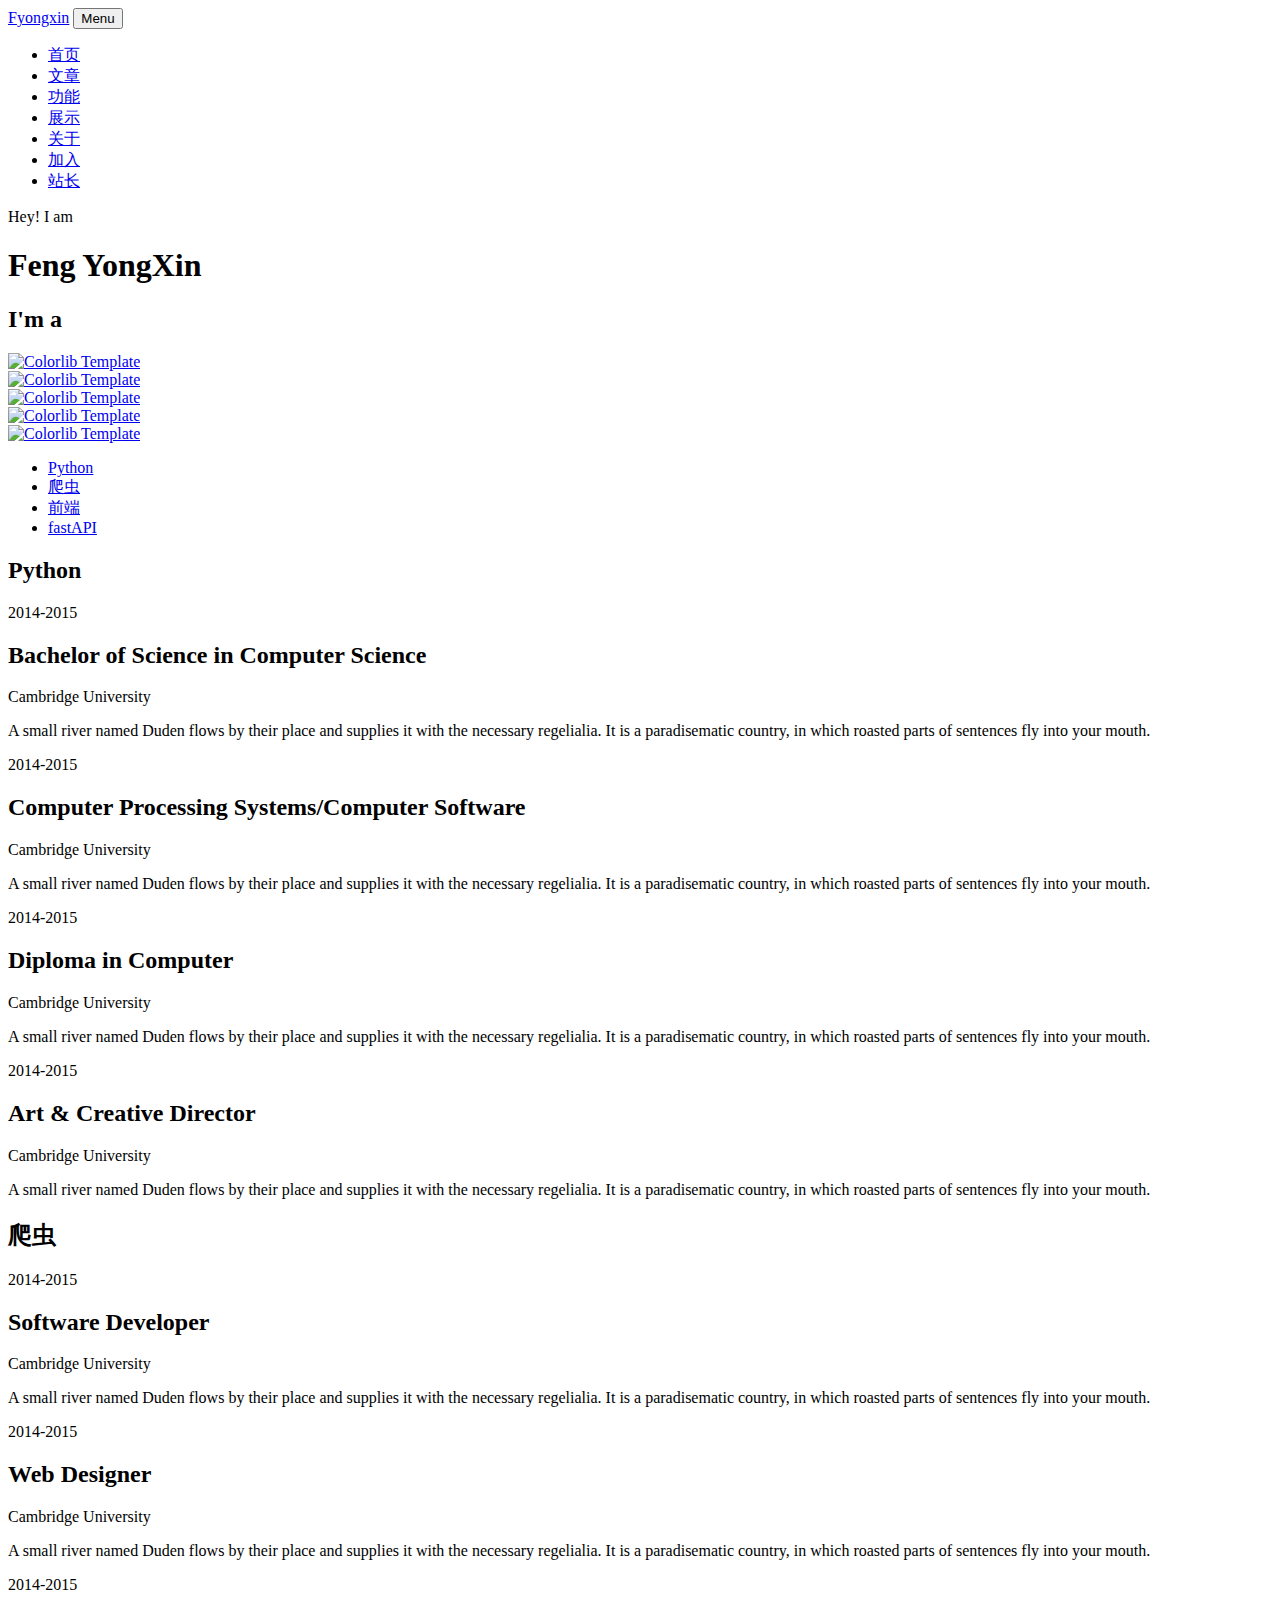
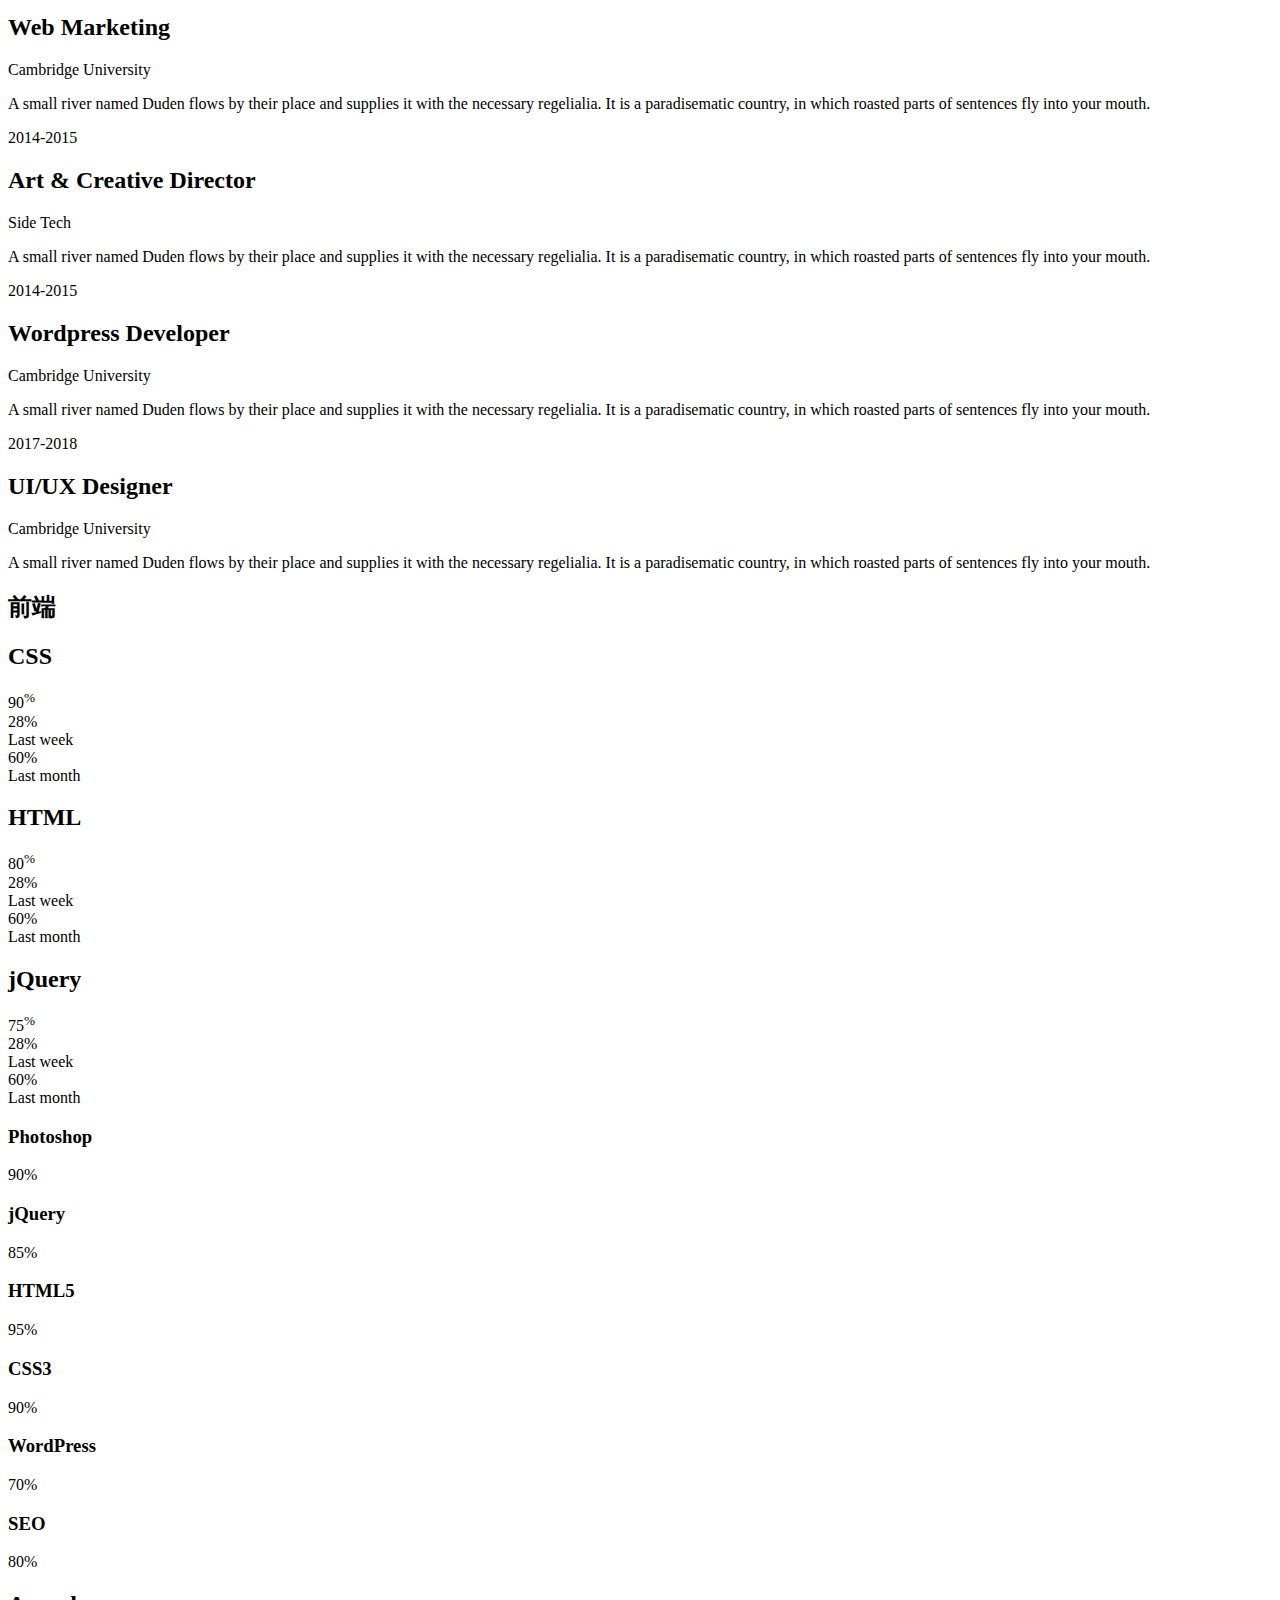
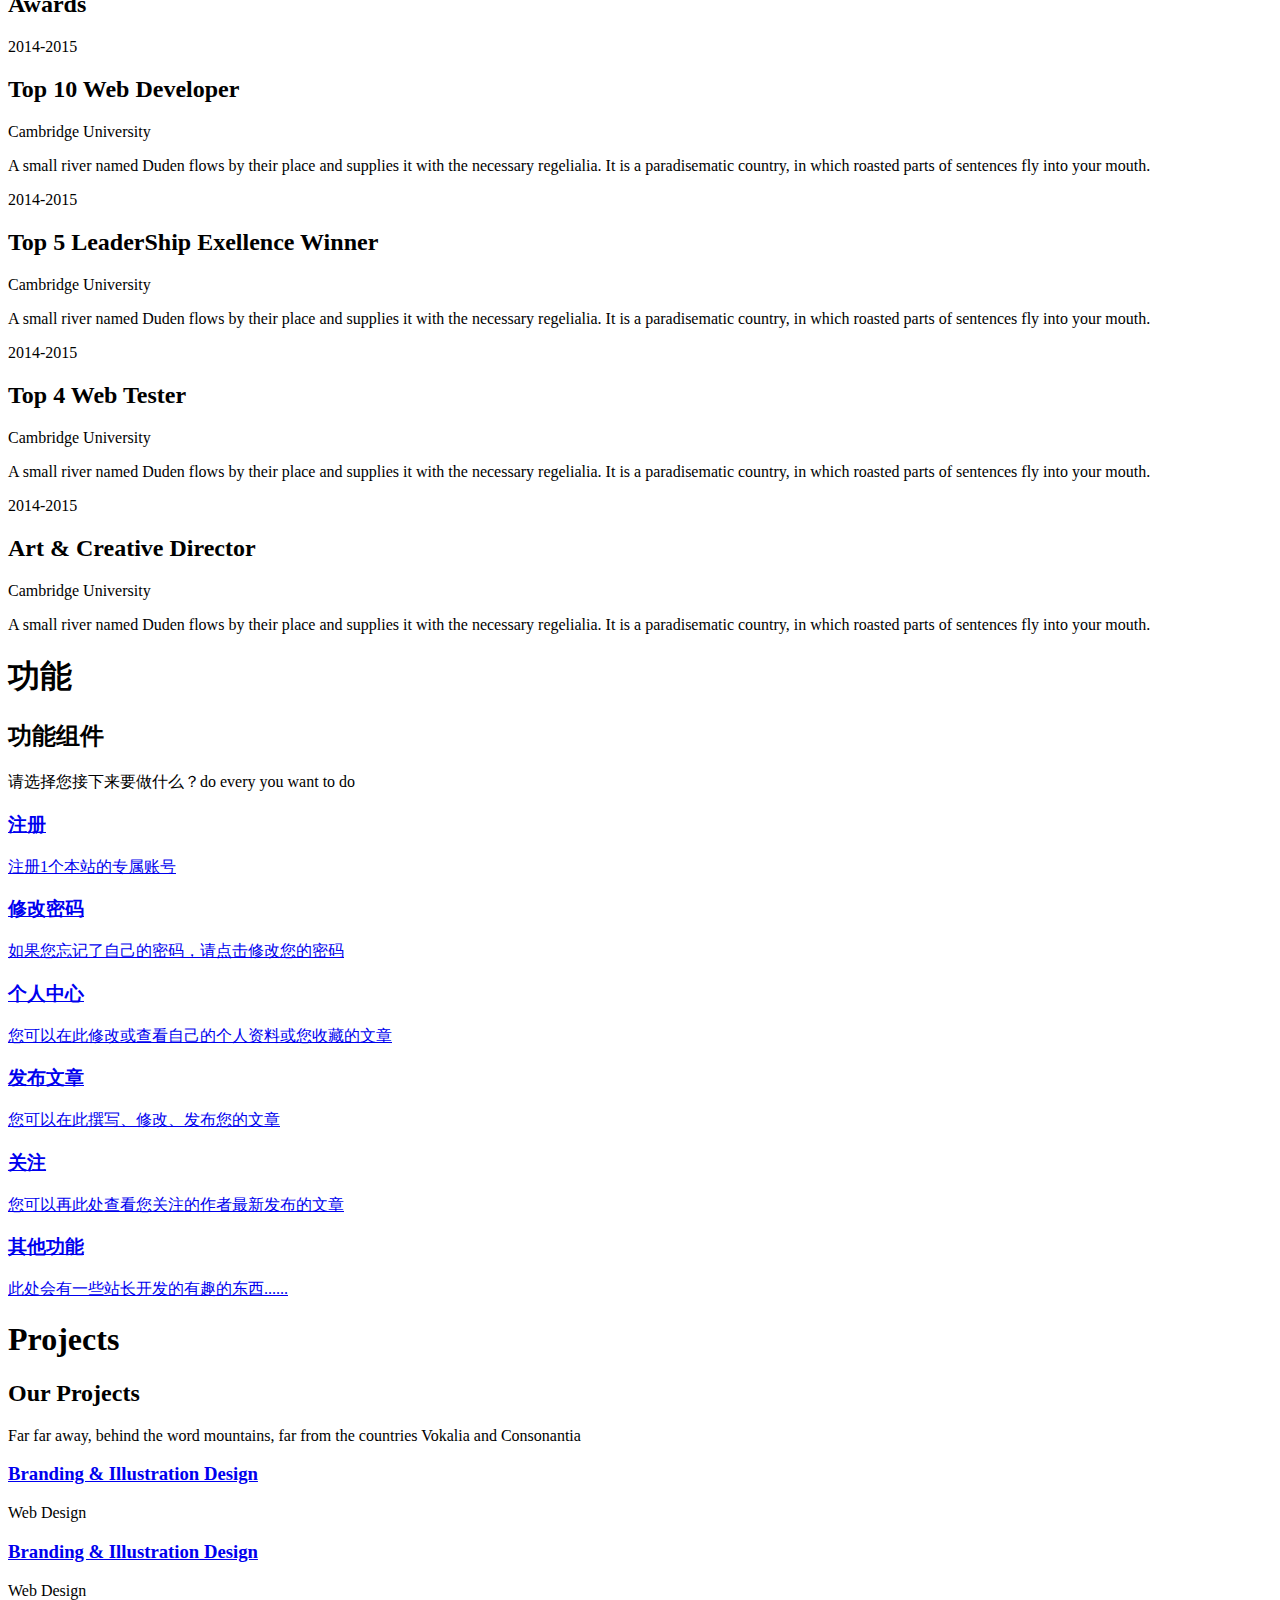
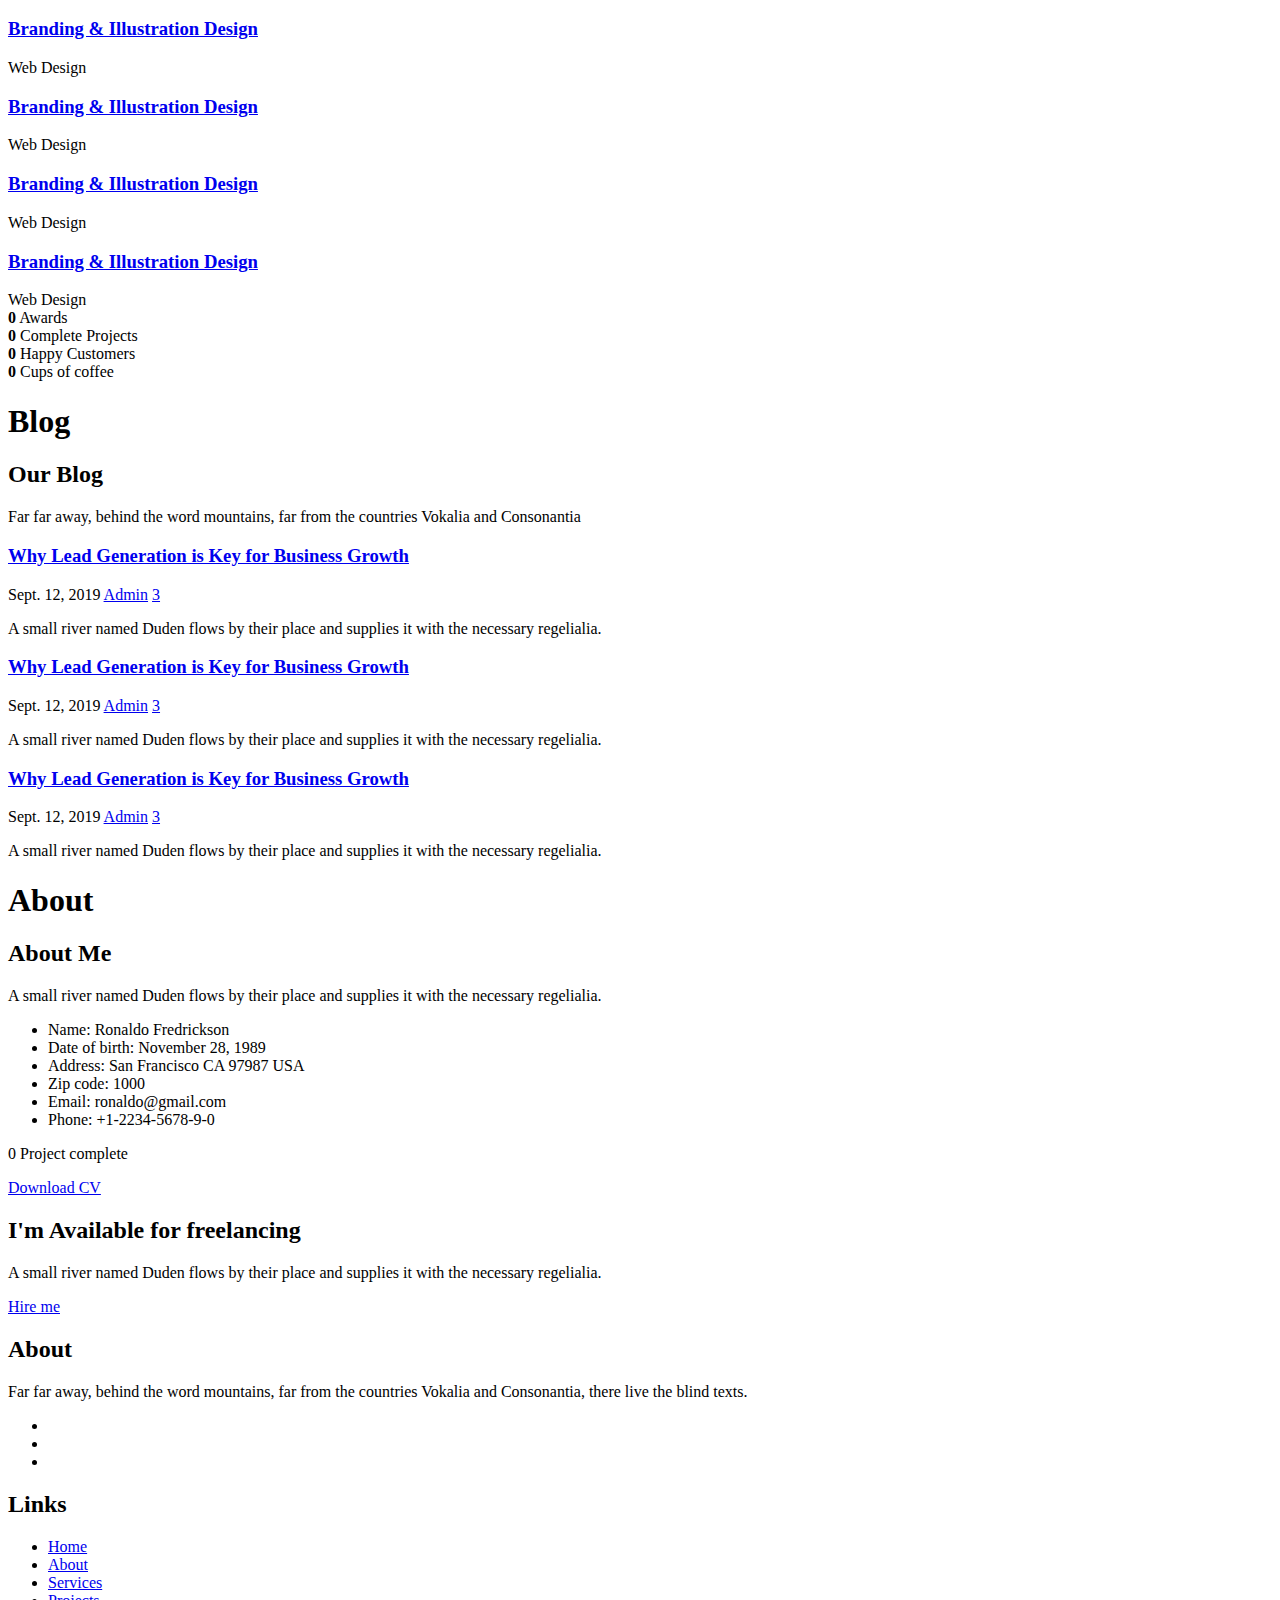
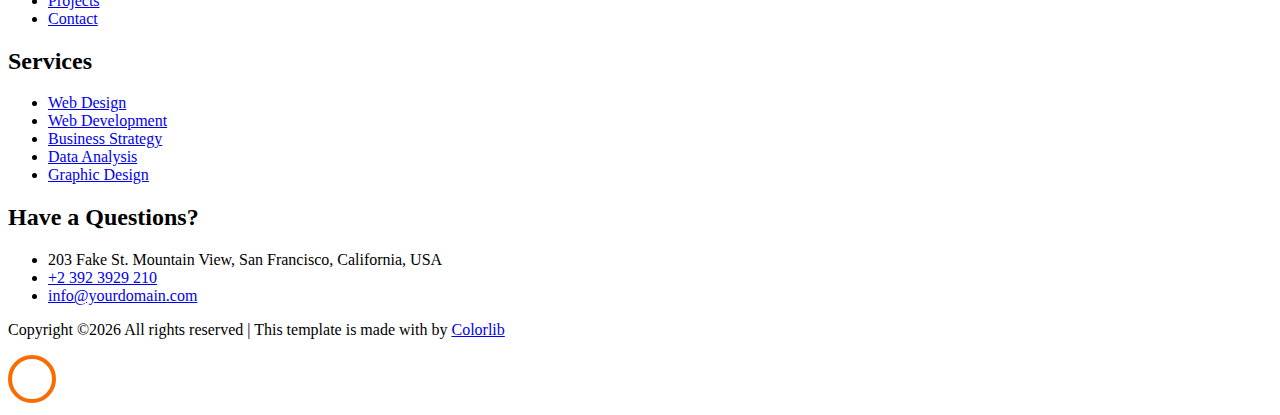
==== app/templates/users/index.html @ 97fe71a8 "完成网站大体框架" ====
<!DOCTYPE html>
<html lang="en">
<head>
    <title>Ronaldo - Free Bootstrap 4 Template by Colorlib</title>
    <meta charset="utf-8">
    <meta name="viewport" content="width=device-width, initial-scale=1, shrink-to-fit=no">

    <link href="https://fonts.googleapis.com/css?family=Poppins:100,200,300,400,500,600,700,800,900" rel="stylesheet">

    <link rel="stylesheet" href="/static/css/open-iconic-bootstrap.min.css">
    <link rel="stylesheet" href="/static/css/animate.css">

    <link rel="stylesheet" href="/static/css/owl.carousel.min.css">
    <link rel="stylesheet" href="/static/css/owl.theme.default.min.css">
    <link rel="stylesheet" href="/static/css/magnific-popup.css">

    <link rel="stylesheet" href="/static/css/aos.css">

    <link rel="stylesheet" href="/static/css/ionicons.min.css">

    <link rel="stylesheet" href="/static/css/flaticon.css">
    <link rel="stylesheet" href="/static/css/icomoon.css">
    <link rel="stylesheet" href="/static/css/style.css">
</head>
<body data-spy="scroll" data-target=".site-navbar-target" data-offset="300">


<nav class="navbar navbar-expand-lg navbar-dark ftco_navbar ftco-navbar-light site-navbar-target" id="ftco-navbar">
    <div class="container">
        <a class="navbar-brand" href="/"><span>F</span>yongxin</a>
        <button class="navbar-toggler js-fh5co-nav-toggle fh5co-nav-toggle" type="button" data-toggle="collapse"
                data-target="#ftco-nav" aria-controls="ftco-nav" aria-expanded="false" aria-label="Toggle navigation">
            <span class="oi oi-menu"></span> Menu
        </button>

        <div class="collapse navbar-collapse" id="ftco-nav">
            <ul class="navbar-nav nav ml-auto">
                <li class="nav-item"><a href="/" class="nav-link"><span>首页</span></a></li>
                <li class="nav-item"><a href="#resume-section" class="nav-link"><span>文章</span></a></li>
                <li class="nav-item"><a href="#services-section" class="nav-link"><span>功能</span></a></li>
                <li class="nav-item"><a href="#projects-section" class="nav-link"><span>展示</span></a></li>
                <li class="nav-item"><a href="#blog-section" class="nav-link"><span>关于</span></a></li>
                <li class="nav-item"><a href="/login/" class="nav-link"><span>加入</span></a></li>
                <li class="nav-item"><a href="#about-section" class="nav-link"><span>站长</span></a></li>
            </ul>
        </div>
    </div>
</nav>
<section class="hero-wrap js-fullheight">
    <div class="overlay"></div>
    <div class="container">
        <div class="row no-gutters slider-text js-fullheight justify-content-center align-items-center">
            <div class="col-lg-8 col-md-6 ftco-animate d-flex align-items-center">
                <div class="text text-center">
                    <span class="subheading">Hey! I am</span>
                    <h1>Feng YongXin</h1>
                    <h2>I'm a
                        <span
                                class="txt-rotate"
                                data-period="2000"
                                data-rotate='[ "Developer.", "Python Engineer.","Web Designer.", "Blogger", "Webmaster" ]'></span>
                    </h2>
                </div>
            </div>
        </div>
    </div>
    </div>
    <div class="mouse">
        <a href="#" class="mouse-icon">
            <div class="mouse-wheel"><span class="ion-ios-arrow-round-down"></span></div>
        </a>
    </div>
</section>



<section class="ftco-section ftco-partner">
    <div class="container">
        <div class="row">
            <div class="col-sm ftco-animate">
                <a href="#" class="partner"><img src="/static/images/partner-1.png" class="img-fluid"
                                                 alt="Colorlib Template"></a>
            </div>
            <div class="col-sm ftco-animate">
                <a href="#" class="partner"><img src="/static/images/partner-2.png" class="img-fluid"
                                                 alt="Colorlib Template"></a>
            </div>
            <div class="col-sm ftco-animate">
                <a href="#" class="partner"><img src="/static/images/partner-3.png" class="img-fluid"
                                                 alt="Colorlib Template"></a>
            </div>
            <div class="col-sm ftco-animate">
                <a href="#" class="partner"><img src="/static/images/partner-4.png" class="img-fluid"
                                                 alt="Colorlib Template"></a>
            </div>
            <div class="col-sm ftco-animate">
                <a href="#" class="partner"><img src="/static/images/partner-5.png" class="img-fluid"
                                                 alt="Colorlib Template"></a>
            </div>
        </div>
    </div>
</section>

<section class="ftco-section ftco-no-pb goto-here" id="resume-section">
    <div class="container">
        <div class="row">
            <div class="col-md-3">
                <nav id="navi">
                    <ul>
                        <li><a href="#page-1">Python</a></li>
                        <li><a href="#page-2">爬虫</a></li>
                        <li><a href="#page-3">前端</a></li>
                        <li><a href="#page-4">fastAPI</a></li>
                    </ul>
                </nav>
            </div>
            <div class="col-md-9">
                <div id="page-1" class="page one">
                    <h2 class="heading">Python</h2>
                    <div class="resume-wrap d-flex ftco-animate">
                        <div class="icon d-flex align-items-center justify-content-center">
                            <span class="flaticon-ideas"></span>
                        </div>
                        <div class="text pl-3">
                            <span class="date">2014-2015</span>
                            <h2>Bachelor of Science in Computer Science</h2>
                            <span class="position">Cambridge University</span>
                            <p>A small river named Duden flows by their place and supplies it with the necessary
                                regelialia. It is a paradisematic country, in which roasted parts of sentences fly into
                                your mouth.</p>
                        </div>
                    </div>
                    <div class="resume-wrap d-flex ftco-animate">
                        <div class="icon d-flex align-items-center justify-content-center">
                            <span class="flaticon-ideas"></span>
                        </div>
                        <div class="text pl-3">
                            <span class="date">2014-2015</span>
                            <h2>Computer Processing Systems/Computer Software</h2>
                            <span class="position">Cambridge University</span>
                            <p>A small river named Duden flows by their place and supplies it with the necessary
                                regelialia. It is a paradisematic country, in which roasted parts of sentences fly into
                                your mouth.</p>
                        </div>
                    </div>
                    <div class="resume-wrap d-flex ftco-animate">
                        <div class="icon d-flex align-items-center justify-content-center">
                            <span class="flaticon-ideas"></span>
                        </div>
                        <div class="text pl-3">
                            <span class="date">2014-2015</span>
                            <h2>Diploma in Computer</h2>
                            <span class="position">Cambridge University</span>
                            <p>A small river named Duden flows by their place and supplies it with the necessary
                                regelialia. It is a paradisematic country, in which roasted parts of sentences fly into
                                your mouth.</p>
                        </div>
                    </div>
                    <div class="resume-wrap d-flex ftco-animate">
                        <div class="icon d-flex align-items-center justify-content-center">
                            <span class="flaticon-ideas"></span>
                        </div>
                        <div class="text pl-3">
                            <span class="date">2014-2015</span>
                            <h2>Art &amp; Creative Director</h2>
                            <span class="position">Cambridge University</span>
                            <p>A small river named Duden flows by their place and supplies it with the necessary
                                regelialia. It is a paradisematic country, in which roasted parts of sentences fly into
                                your mouth.</p>
                        </div>
                    </div>
                </div>

                <div id="page-2" class="page two">
                    <h2 class="heading">爬虫</h2>
                    <div class="resume-wrap d-flex ftco-animate">
                        <div class="icon d-flex align-items-center justify-content-center">
                            <span class="flaticon-ideas"></span>
                        </div>
                        <div class="text pl-3">
                            <span class="date">2014-2015</span>
                            <h2>Software Developer</h2>
                            <span class="position">Cambridge University</span>
                            <p>A small river named Duden flows by their place and supplies it with the necessary
                                regelialia. It is a paradisematic country, in which roasted parts of sentences fly into
                                your mouth.</p>
                        </div>
                    </div>
                    <div class="resume-wrap d-flex ftco-animate">
                        <div class="icon d-flex align-items-center justify-content-center">
                            <span class="flaticon-ideas"></span>
                        </div>
                        <div class="text pl-3">
                            <span class="date">2014-2015</span>
                            <h2>Web Designer</h2>
                            <span class="position">Cambridge University</span>
                            <p>A small river named Duden flows by their place and supplies it with the necessary
                                regelialia. It is a paradisematic country, in which roasted parts of sentences fly into
                                your mouth.</p>
                        </div>
                    </div>
                    <div class="resume-wrap d-flex ftco-animate">
                        <div class="icon d-flex align-items-center justify-content-center">
                            <span class="flaticon-ideas"></span>
                        </div>
                        <div class="text pl-3">
                            <span class="date">2014-2015</span>
                            <h2>Web Marketing</h2>
                            <span class="position">Cambridge University</span>
                            <p>A small river named Duden flows by their place and supplies it with the necessary
                                regelialia. It is a paradisematic country, in which roasted parts of sentences fly into
                                your mouth.</p>
                        </div>
                    </div>
                    <div class="resume-wrap d-flex ftco-animate">
                        <div class="icon d-flex align-items-center justify-content-center">
                            <span class="flaticon-ideas"></span>
                        </div>
                        <div class="text pl-3">
                            <span class="date">2014-2015</span>
                            <h2>Art &amp; Creative Director</h2>
                            <span class="position">Side Tech</span>
                            <p>A small river named Duden flows by their place and supplies it with the necessary
                                regelialia. It is a paradisematic country, in which roasted parts of sentences fly into
                                your mouth.</p>
                        </div>
                    </div>
                    <div class="resume-wrap d-flex ftco-animate">
                        <div class="icon d-flex align-items-center justify-content-center">
                            <span class="flaticon-ideas"></span>
                        </div>
                        <div class="text pl-3">
                            <span class="date">2014-2015</span>
                            <h2>Wordpress Developer</h2>
                            <span class="position">Cambridge University</span>
                            <p>A small river named Duden flows by their place and supplies it with the necessary
                                regelialia. It is a paradisematic country, in which roasted parts of sentences fly into
                                your mouth.</p>
                        </div>
                    </div>
                    <div class="resume-wrap d-flex ftco-animate">
                        <div class="icon d-flex align-items-center justify-content-center">
                            <span class="flaticon-ideas"></span>
                        </div>
                        <div class="text pl-3">
                            <span class="date">2017-2018</span>
                            <h2>UI/UX Designer</h2>
                            <span class="position">Cambridge University</span>
                            <p>A small river named Duden flows by their place and supplies it with the necessary
                                regelialia. It is a paradisematic country, in which roasted parts of sentences fly into
                                your mouth.</p>
                        </div>
                    </div>
                </div>
                <div id="page-3" class="page three">
                    <h2 class="heading">前端</h2>
                    <div class="row progress-circle mb-5">
                        <div class="col-lg-4 mb-4">
                            <div class="bg-white rounded-lg shadow p-4">
                                <h2 class="h5 font-weight-bold text-center mb-4">CSS</h2>

                                <!-- Progress bar 1 -->
                                <div class="progress mx-auto" data-value='90'>
						          <span class="progress-left">
                        <span class="progress-bar border-primary"></span>
						          </span>
                                    <span class="progress-right">
                        <span class="progress-bar border-primary"></span>
						          </span>
                                    <div class="progress-value w-100 h-100 rounded-circle d-flex align-items-center justify-content-center">
                                        <div class="h2 font-weight-bold">90<sup class="small">%</sup></div>
                                    </div>
                                </div>
                                <!-- END -->

                                <!-- Demo info -->
                                <div class="row text-center mt-4">
                                    <div class="col-6 border-right">
                                        <div class="h4 font-weight-bold mb-0">28%</div>
                                        <span class="small text-gray">Last week</span>
                                    </div>
                                    <div class="col-6">
                                        <div class="h4 font-weight-bold mb-0">60%</div>
                                        <span class="small text-gray">Last month</span>
                                    </div>
                                </div>
                                <!-- END -->
                            </div>
                        </div>

                        <div class="col-lg-4 mb-4">
                            <div class="bg-white rounded-lg shadow p-4">
                                <h2 class="h5 font-weight-bold text-center mb-4">HTML</h2>

                                <!-- Progress bar 1 -->
                                <div class="progress mx-auto" data-value='80'>
						          <span class="progress-left">
                        <span class="progress-bar border-primary"></span>
						          </span>
                                    <span class="progress-right">
                        <span class="progress-bar border-primary"></span>
						          </span>
                                    <div class="progress-value w-100 h-100 rounded-circle d-flex align-items-center justify-content-center">
                                        <div class="h2 font-weight-bold">80<sup class="small">%</sup></div>
                                    </div>
                                </div>
                                <!-- END -->

                                <!-- Demo info -->
                                <div class="row text-center mt-4">
                                    <div class="col-6 border-right">
                                        <div class="h4 font-weight-bold mb-0">28%</div>
                                        <span class="small text-gray">Last week</span>
                                    </div>
                                    <div class="col-6">
                                        <div class="h4 font-weight-bold mb-0">60%</div>
                                        <span class="small text-gray">Last month</span>
                                    </div>
                                </div>
                                <!-- END -->
                            </div>
                        </div>

                        <div class="col-lg-4 mb-4">
                            <div class="bg-white rounded-lg shadow p-4">
                                <h2 class="h5 font-weight-bold text-center mb-4">jQuery</h2>

                                <!-- Progress bar 1 -->
                                <div class="progress mx-auto" data-value='75'>
						          <span class="progress-left">
                        <span class="progress-bar border-primary"></span>
						          </span>
                                    <span class="progress-right">
                        <span class="progress-bar border-primary"></span>
						          </span>
                                    <div class="progress-value w-100 h-100 rounded-circle d-flex align-items-center justify-content-center">
                                        <div class="h2 font-weight-bold">75<sup class="small">%</sup></div>
                                    </div>
                                </div>
                                <!-- END -->

                                <!-- Demo info -->
                                <div class="row text-center mt-4">
                                    <div class="col-6 border-right">
                                        <div class="h4 font-weight-bold mb-0">28%</div>
                                        <span class="small text-gray">Last week</span>
                                    </div>
                                    <div class="col-6">
                                        <div class="h4 font-weight-bold mb-0">60%</div>
                                        <span class="small text-gray">Last month</span>
                                    </div>
                                </div>
                                <!-- END -->
                            </div>
                        </div>
                    </div>
                    <div class="row">
                        <div class="col-md-6 animate-box">
                            <div class="progress-wrap ftco-animate">
                                <h3>Photoshop</h3>
                                <div class="progress">
                                    <div class="progress-bar color-1" role="progressbar" aria-valuenow="90"
                                         aria-valuemin="0" aria-valuemax="100" style="width:90%">
                                        <span>90%</span>
                                    </div>
                                </div>
                            </div>
                        </div>
                        <div class="col-md-6 animate-box">
                            <div class="progress-wrap ftco-animate">
                                <h3>jQuery</h3>
                                <div class="progress">
                                    <div class="progress-bar color-2" role="progressbar" aria-valuenow="85"
                                         aria-valuemin="0" aria-valuemax="100" style="width:85%">
                                        <span>85%</span>
                                    </div>
                                </div>
                            </div>
                        </div>
                        <div class="col-md-6 animate-box">
                            <div class="progress-wrap ftco-animate">
                                <h3>HTML5</h3>
                                <div class="progress">
                                    <div class="progress-bar color-3" role="progressbar" aria-valuenow="95"
                                         aria-valuemin="0" aria-valuemax="100" style="width:95%">
                                        <span>95%</span>
                                    </div>
                                </div>
                            </div>
                        </div>
                        <div class="col-md-6 animate-box">
                            <div class="progress-wrap ftco-animate">
                                <h3>CSS3</h3>
                                <div class="progress">
                                    <div class="progress-bar color-4" role="progressbar" aria-valuenow="90"
                                         aria-valuemin="0" aria-valuemax="100" style="width:90%">
                                        <span>90%</span>
                                    </div>
                                </div>
                            </div>
                        </div>
                        <div class="col-md-6 animate-box">
                            <div class="progress-wrap ftco-animate">
                                <h3>WordPress</h3>
                                <div class="progress">
                                    <div class="progress-bar color-5" role="progressbar" aria-valuenow="70"
                                         aria-valuemin="0" aria-valuemax="100" style="width:70%">
                                        <span>70%</span>
                                    </div>
                                </div>
                            </div>
                        </div>
                        <div class="col-md-6 animate-box">
                            <div class="progress-wrap ftco-animate">
                                <h3>SEO</h3>
                                <div class="progress">
                                    <div class="progress-bar color-6" role="progressbar" aria-valuenow="80"
                                         aria-valuemin="0" aria-valuemax="100" style="width:80%">
                                        <span>80%</span>
                                    </div>
                                </div>
                            </div>
                        </div>
                    </div>
                </div>
                <div id="page-4" class="page four">
                    <h2 class="heading">Awards</h2>
                    <div class="resume-wrap d-flex ftco-animate">
                        <div class="icon d-flex align-items-center justify-content-center">
                            <span class="flaticon-ideas"></span>
                        </div>
                        <div class="text pl-3">
                            <span class="date">2014-2015</span>
                            <h2>Top 10 Web Developer</h2>
                            <span class="position">Cambridge University</span>
                            <p>A small river named Duden flows by their place and supplies it with the necessary
                                regelialia. It is a paradisematic country, in which roasted parts of sentences fly into
                                your mouth.</p>
                        </div>
                    </div>
                    <div class="resume-wrap d-flex ftco-animate">
                        <div class="icon d-flex align-items-center justify-content-center">
                            <span class="flaticon-ideas"></span>
                        </div>
                        <div class="text pl-3">
                            <span class="date">2014-2015</span>
                            <h2>Top 5 LeaderShip Exellence Winner</h2>
                            <span class="position">Cambridge University</span>
                            <p>A small river named Duden flows by their place and supplies it with the necessary
                                regelialia. It is a paradisematic country, in which roasted parts of sentences fly into
                                your mouth.</p>
                        </div>
                    </div>
                    <div class="resume-wrap d-flex ftco-animate">
                        <div class="icon d-flex align-items-center justify-content-center">
                            <span class="flaticon-ideas"></span>
                        </div>
                        <div class="text pl-3">
                            <span class="date">2014-2015</span>
                            <h2>Top 4 Web Tester</h2>
                            <span class="position">Cambridge University</span>
                            <p>A small river named Duden flows by their place and supplies it with the necessary
                                regelialia. It is a paradisematic country, in which roasted parts of sentences fly into
                                your mouth.</p>
                        </div>
                    </div>
                    <div class="resume-wrap d-flex ftco-animate">
                        <div class="icon d-flex align-items-center justify-content-center">
                            <span class="flaticon-ideas"></span>
                        </div>
                        <div class="text pl-3">
                            <span class="date">2014-2015</span>
                            <h2>Art &amp; Creative Director</h2>
                            <span class="position">Cambridge University</span>
                            <p>A small river named Duden flows by their place and supplies it with the necessary
                                regelialia. It is a paradisematic country, in which roasted parts of sentences fly into
                                your mouth.</p>
                        </div>
                    </div>
                </div>
            </div>
        </div>
    </div>
</section>

<section class="ftco-section" id="services-section">
    <div class="container-fluid px-md-5">
        <div class="row justify-content-center py-5 mt-5">
            <div class="col-md-12 heading-section text-center ftco-animate">
                <h1 class="big big-2">功能</h1>
                <h2 class="mb-4">功能组件</h2>
                <p>请选择您接下来要做什么？do every you want  to do</p>
            </div>
        </div>
        <div class="row">
            <div class="col-md-4 text-center d-flex ftco-animate">
                <a href="/register/" class="services-1 shadow">
							<span class="icon">
								<i class="flaticon-analysis"></i>
							</span>
                    <div class="desc">
                        <h3 class="mb-5">注册</h3>
                        <p>注册1个本站的专属账号</p>
                    </div>
                </a>
            </div>
            <div class="col-md-4 text-center d-flex ftco-animate">
                <a href="/change/" class="services-1 shadow">
							<span class="icon">
								<i class="flaticon-flasks"></i>
							</span>
                    <div class="desc">
                        <h3 class="mb-5">修改密码</h3>
                        <p>如果您忘记了自己的密码，请点击修改您的密码</p>
                    </div>
                </a>
            </div>
            <div class="col-md-4 text-center d-flex ftco-animate">
                <a href="#" class="services-1 shadow">
							<span class="icon">
								<i class="flaticon-ideas"></i>
							</span>
                    <div class="desc">
                        <h3 class="mb-5">个人中心</h3>
                        <p>您可以在此修改或查看自己的个人资料或您收藏的文章</p>
                    </div>
                </a>
            </div>

            <div class="col-md-4 text-center d-flex ftco-animate">
                <a href="#" class="services-1 shadow">
							<span class="icon">
								<i class="flaticon-innovation"></i>
							</span>
                    <div class="desc">
                        <h3 class="mb-5">发布文章</h3>
                        <p>您可以在此撰写、修改、发布您的文章</p>
                    </div>
                </a>
            </div>
            <div class="col-md-4 text-center d-flex ftco-animate">
                <a href="#" class="services-1 shadow">
							<span class="icon">
								<i class="flaticon-ux-design"></i>
							</span>
                    <div class="desc">
                        <h3 class="mb-5">关注</h3>
                        <p>您可以再此处查看您关注的作者最新发布的文章</p>
                    </div>
                </a>
            </div>
            <div class="col-md-4 text-center d-flex ftco-animate">
                <a href="#" class="services-1 shadow">
							<span class="icon">
								<i class="flaticon-idea"></i>
							</span>
                    <div class="desc">
                        <h3 class="mb-5">其他功能</h3>
                        <p>此处会有一些站长开发的有趣的东西......</p>
                    </div>
                </a>
            </div>
        </div>
    </div>
</section>


<section class="ftco-section ftco-project" id="projects-section">
    <div class="container-fluid px-md-0">
        <div class="row no-gutters justify-content-center pb-5">
            <div class="col-md-12 heading-section text-center ftco-animate">
                <h1 class="big big-2">Projects</h1>
                <h2 class="mb-4">Our Projects</h2>
                <p>Far far away, behind the word mountains, far from the countries Vokalia and Consonantia</p>
            </div>
        </div>
        <div class="row no-gutters">
            <div class="col-md-4">
                <div class="project img ftco-animate d-flex justify-content-center align-items-center"
                     style="background-image: url(/static/images//work-1.jpg);">
                    <div class="overlay"></div>
                    <div class="text text-center p-4">
                        <h3><a href="#">Branding &amp; Illustration Design</a></h3>
                        <span>Web Design</span>
                    </div>
                </div>
            </div>
            <div class="col-md-4">
                <div class="project img ftco-animate d-flex justify-content-center align-items-center"
                     style="background-image: url(/static/images//work-2.jpg);">
                    <div class="overlay"></div>
                    <div class="text text-center p-4">
                        <h3><a href="#">Branding &amp; Illustration Design</a></h3>
                        <span>Web Design</span>
                    </div>
                </div>
            </div>

            <div class="col-md-4">
                <div class="project img ftco-animate d-flex justify-content-center align-items-center"
                     style="background-image: url(/static/images//work-3.jpg);">
                    <div class="overlay"></div>
                    <div class="text text-center p-4">
                        <h3><a href="#">Branding &amp; Illustration Design</a></h3>
                        <span>Web Design</span>
                    </div>
                </div>
            </div>
            <div class="col-md-4">
                <div class="project img ftco-animate d-flex justify-content-center align-items-center"
                     style="background-image: url(/static/images//work-4.jpg);">
                    <div class="overlay"></div>
                    <div class="text text-center p-4">
                        <h3><a href="#">Branding &amp; Illustration Design</a></h3>
                        <span>Web Design</span>
                    </div>
                </div>
            </div>
            <div class="col-md-4">
                <div class="project img ftco-animate d-flex justify-content-center align-items-center"
                     style="background-image: url(/static/images//work-5.jpg);">
                    <div class="overlay"></div>
                    <div class="text text-center p-4">
                        <h3><a href="#">Branding &amp; Illustration Design</a></h3>
                        <span>Web Design</span>
                    </div>
                </div>
            </div>
            <div class="col-md-4">
                <div class="project img ftco-animate d-flex justify-content-center align-items-center"
                     style="background-image: url(/static/images//work-6.jpg);">
                    <div class="overlay"></div>
                    <div class="text text-center p-4">
                        <h3><a href="#">Branding &amp; Illustration Design</a></h3>
                        <span>Web Design</span>
                    </div>
                </div>
            </div>
        </div>
    </div>
</section>

<section class="ftco-section ftco-no-pt ftco-no-pb ftco-counter img" id="section-counter">
    <div class="container-fluid px-md-5">
        <div class="row d-md-flex align-items-center">
            <div class="col-md d-flex justify-content-center counter-wrap ftco-animate">
                <div class="block-18 shadow">
                    <div class="text">
                        <strong class="number" data-number="100">0</strong>
                        <span>Awards</span>
                    </div>
                </div>
            </div>
            <div class="col-md d-flex justify-content-center counter-wrap ftco-animate">
                <div class="block-18 shadow">
                    <div class="text">
                        <strong class="number" data-number="1200">0</strong>
                        <span>Complete Projects</span>
                    </div>
                </div>
            </div>
            <div class="col-md d-flex justify-content-center counter-wrap ftco-animate">
                <div class="block-18 shadow">
                    <div class="text">
                        <strong class="number" data-number="1200">0</strong>
                        <span>Happy Customers</span>
                    </div>
                </div>
            </div>
            <div class="col-md d-flex justify-content-center counter-wrap ftco-animate">
                <div class="block-18 shadow">
                    <div class="text">
                        <strong class="number" data-number="500">0</strong>
                        <span>Cups of coffee</span>
                    </div>
                </div>
            </div>
        </div>
    </div>
</section>


<section class="ftco-section" id="blog-section">
    <div class="container">
        <div class="row justify-content-center mb-5 pb-5">
            <div class="col-md-7 heading-section text-center ftco-animate">
                <h1 class="big big-2">Blog</h1>
                <h2 class="mb-4">Our Blog</h2>
                <p>Far far away, behind the word mountains, far from the countries Vokalia and Consonantia</p>
            </div>
        </div>
        <div class="row d-flex">
            <div class="col-md-4 d-flex ftco-animate">
                <div class="blog-entry justify-content-end">
                    <a href="single.html" class="block-20" style="background-image: url('/static/images/image_1.jpg');">
                    </a>
                    <div class="text mt-3 float-right d-block">
                        <h3 class="heading"><a href="single.html">Why Lead Generation is Key for Business Growth</a>
                        </h3>
                        <div class="d-flex align-items-center mb-3 meta">
                            <p class="mb-0">
                                <span class="mr-2">Sept. 12, 2019</span>
                                <a href="#" class="mr-2">Admin</a>
                                <a href="#" class="meta-chat"><span class="icon-chat"></span> 3</a>
                            </p>
                        </div>
                        <p>A small river named Duden flows by their place and supplies it with the necessary
                            regelialia.</p>
                    </div>
                </div>
            </div>
            <div class="col-md-4 d-flex ftco-animate">
                <div class="blog-entry justify-content-end">
                    <a href="single.html" class="block-20" style="background-image: url('/static/images/image_2.jpg');">
                    </a>
                    <div class="text mt-3 float-right d-block">
                        <h3 class="heading"><a href="single.html">Why Lead Generation is Key for Business Growth</a>
                        </h3>
                        <div class="d-flex align-items-center mb-3 meta">
                            <p class="mb-0">
                                <span class="mr-2">Sept. 12, 2019</span>
                                <a href="#" class="mr-2">Admin</a>
                                <a href="#" class="meta-chat"><span class="icon-chat"></span> 3</a>
                            </p>
                        </div>
                        <p>A small river named Duden flows by their place and supplies it with the necessary
                            regelialia.</p>
                    </div>
                </div>
            </div>
            <div class="col-md-4 d-flex ftco-animate">
                <div class="blog-entry">
                    <a href="single.html" class="block-20" style="background-image: url('/static/images/image_3.jpg');">
                    </a>
                    <div class="text mt-3 float-right d-block">
                        <h3 class="heading"><a href="single.html">Why Lead Generation is Key for Business Growth</a>
                        </h3>
                        <div class="d-flex align-items-center mb-3 meta">
                            <p class="mb-0">
                                <span class="mr-2">Sept. 12, 2019</span>
                                <a href="#" class="mr-2">Admin</a>
                                <a href="#" class="meta-chat"><span class="icon-chat"></span> 3</a>
                            </p>
                        </div>
                        <p>A small river named Duden flows by their place and supplies it with the necessary
                            regelialia.</p>
                    </div>
                </div>
            </div>
        </div>
    </div>
</section>


<section class="ftco-about img ftco-section ftco-no-pt ftco-no-pb" id="about-section">
    <div class="container">
        <div class="row d-flex no-gutters">
            <div class="col-md-6 col-lg-6 d-flex">
                <div class="img-about img d-flex align-items-stretch">
                    <div class="overlay"></div>
                    <div class="img d-flex align-self-stretch align-items-center"
                         style="background-image:url(/static/images/about.jpg);">
                    </div>
                </div>
            </div>
            <div class="col-md-6 col-lg-6 pl-md-5 py-5">
                <div class="row justify-content-start pb-3">
                    <div class="col-md-12 heading-section ftco-animate">
                        <h1 class="big">About</h1>
                        <h2 class="mb-4">About Me</h2>
                        <p>A small river named Duden flows by their place and supplies it with the necessary
                            regelialia.</p>
                        <ul class="about-info mt-4 px-md-0 px-2">
                            <li class="d-flex"><span>Name:</span> <span>Ronaldo Fredrickson</span></li>
                            <li class="d-flex"><span>Date of birth:</span> <span>November 28, 1989</span></li>
                            <li class="d-flex"><span>Address:</span> <span>San Francisco CA 97987 USA</span></li>
                            <li class="d-flex"><span>Zip code:</span> <span>1000</span></li>
                            <li class="d-flex"><span>Email:</span> <span>ronaldo@gmail.com</span></li>
                            <li class="d-flex"><span>Phone: </span> <span>+1-2234-5678-9-0</span></li>
                        </ul>
                    </div>
                </div>
                <div class="counter-wrap ftco-animate d-flex mt-md-3">
                    <div class="text">
                        <p class="mb-4">
                            <span class="number" data-number="120">0</span>
                            <span>Project complete</span>
                        </p>
                        <p><a href="#" class="btn btn-primary py-3 px-3">Download CV</a></p>
                    </div>
                </div>
            </div>
        </div>
    </div>
</section>

<section class="ftco-section ftco-hireme img" style="background-image: url(/static/images//bg_1.jpg)">
    <div class="overlay"></div>
    <div class="container">
        <div class="row justify-content-center">
            <div class="col-md-7 ftco-animate text-center">
                <h2>I'm <span>Available</span> for freelancing</h2>
                <p>A small river named Duden flows by their place and supplies it with the necessary regelialia.</p>
                <p class="mb-0"><a href="#" class="btn btn-primary py-3 px-5">Hire me</a></p>
            </div>
        </div>
    </div>
</section>


<footer class="ftco-footer ftco-section">
    <div class="container">
        <div class="row mb-5">
            <div class="col-md">
                <div class="ftco-footer-widget mb-4">
                    <h2 class="ftco-heading-2">About</h2>
                    <p>Far far away, behind the word mountains, far from the countries Vokalia and Consonantia, there
                        live the blind texts.</p>
                    <ul class="ftco-footer-social list-unstyled float-md-left float-lft mt-5">
                        <li class="ftco-animate"><a href="#"><span class="icon-twitter"></span></a></li>
                        <li class="ftco-animate"><a href="#"><span class="icon-facebook"></span></a></li>
                        <li class="ftco-animate"><a href="#"><span class="icon-instagram"></span></a></li>
                    </ul>
                </div>
            </div>
            <div class="col-md">
                <div class="ftco-footer-widget mb-4 ml-md-4">
                    <h2 class="ftco-heading-2">Links</h2>
                    <ul class="list-unstyled">
                        <li><a href="#"><span class="icon-long-arrow-right mr-2"></span>Home</a></li>
                        <li><a href="#"><span class="icon-long-arrow-right mr-2"></span>About</a></li>
                        <li><a href="#"><span class="icon-long-arrow-right mr-2"></span>Services</a></li>
                        <li><a href="#"><span class="icon-long-arrow-right mr-2"></span>Projects</a></li>
                        <li><a href="#"><span class="icon-long-arrow-right mr-2"></span>Contact</a></li>
                    </ul>
                </div>
            </div>
            <div class="col-md">
                <div class="ftco-footer-widget mb-4">
                    <h2 class="ftco-heading-2">Services</h2>
                    <ul class="list-unstyled">
                        <li><a href="#"><span class="icon-long-arrow-right mr-2"></span>Web Design</a></li>
                        <li><a href="#"><span class="icon-long-arrow-right mr-2"></span>Web Development</a></li>
                        <li><a href="#"><span class="icon-long-arrow-right mr-2"></span>Business Strategy</a></li>
                        <li><a href="#"><span class="icon-long-arrow-right mr-2"></span>Data Analysis</a></li>
                        <li><a href="#"><span class="icon-long-arrow-right mr-2"></span>Graphic Design</a></li>
                    </ul>
                </div>
            </div>
            <div class="col-md">
                <div class="ftco-footer-widget mb-4">
                    <h2 class="ftco-heading-2">Have a Questions?</h2>
                    <div class="block-23 mb-3">
                        <ul>
                            <li><span class="icon icon-map-marker"></span><span class="text">203 Fake St. Mountain View, San Francisco, California, USA</span>
                            </li>
                            <li><a href="#"><span class="icon icon-phone"></span><span
                                    class="text">+2 392 3929 210</span></a></li>
                            <li><a href="#"><span class="icon icon-envelope"></span><span class="text">info@yourdomain.com</span></a>
                            </li>
                        </ul>
                    </div>
                </div>
            </div>
        </div>
        <div class="row">
            <div class="col-md-12 text-center">

                <p><!-- Link back to Colorlib can't be removed. Template is licensed under CC BY 3.0. -->
                    Copyright &copy;<script>document.write(new Date().getFullYear());</script>
                    All rights reserved | This template is made with <i class="icon-heart color-danger"
                                                                        aria-hidden="true"></i> by <a
                            href="https://colorlib.com" target="_blank">Colorlib</a>
                    <!-- Link back to Colorlib can't be removed. Template is licensed under CC BY 3.0. --></p>
            </div>
        </div>
    </div>
</footer>


<!-- loader -->
<div id="ftco-loader" class="show fullscreen">
    <svg class="circular" width="48px" height="48px">
        <circle class="path-bg" cx="24" cy="24" r="22" fill="none" stroke-width="4" stroke="#eeeeee"/>
        <circle class="path" cx="24" cy="24" r="22" fill="none" stroke-width="4" stroke-miterlimit="10"
                stroke="#F96D00"/>
    </svg>
</div>


<script src="/static/js/jquery.min.js"></script>
<script src="/static/js/jquery-migrate-3.0.1.min.js"></script>
<script src="/static/js/popper.min.js"></script>
<script src="/static/js/bootstrap.min.js"></script>
<script src="/static/js/jquery.easing.1.3.js"></script>
<script src="/static/js/jquery.waypoints.min.js"></script>
<script src="/static/js/jquery.stellar.min.js"></script>
<script src="/static/js/owl.carousel.min.js"></script>
<script src="/static/js/jquery.magnific-popup.min.js"></script>
<script src="/static/js/aos.js"></script>
<script src="/static/js/jquery.animateNumber.min.js"></script>
<script src="/static/js/scrollax.min.js"></script>
<script src="/static/js/main.js"></script>

</body>
</html>
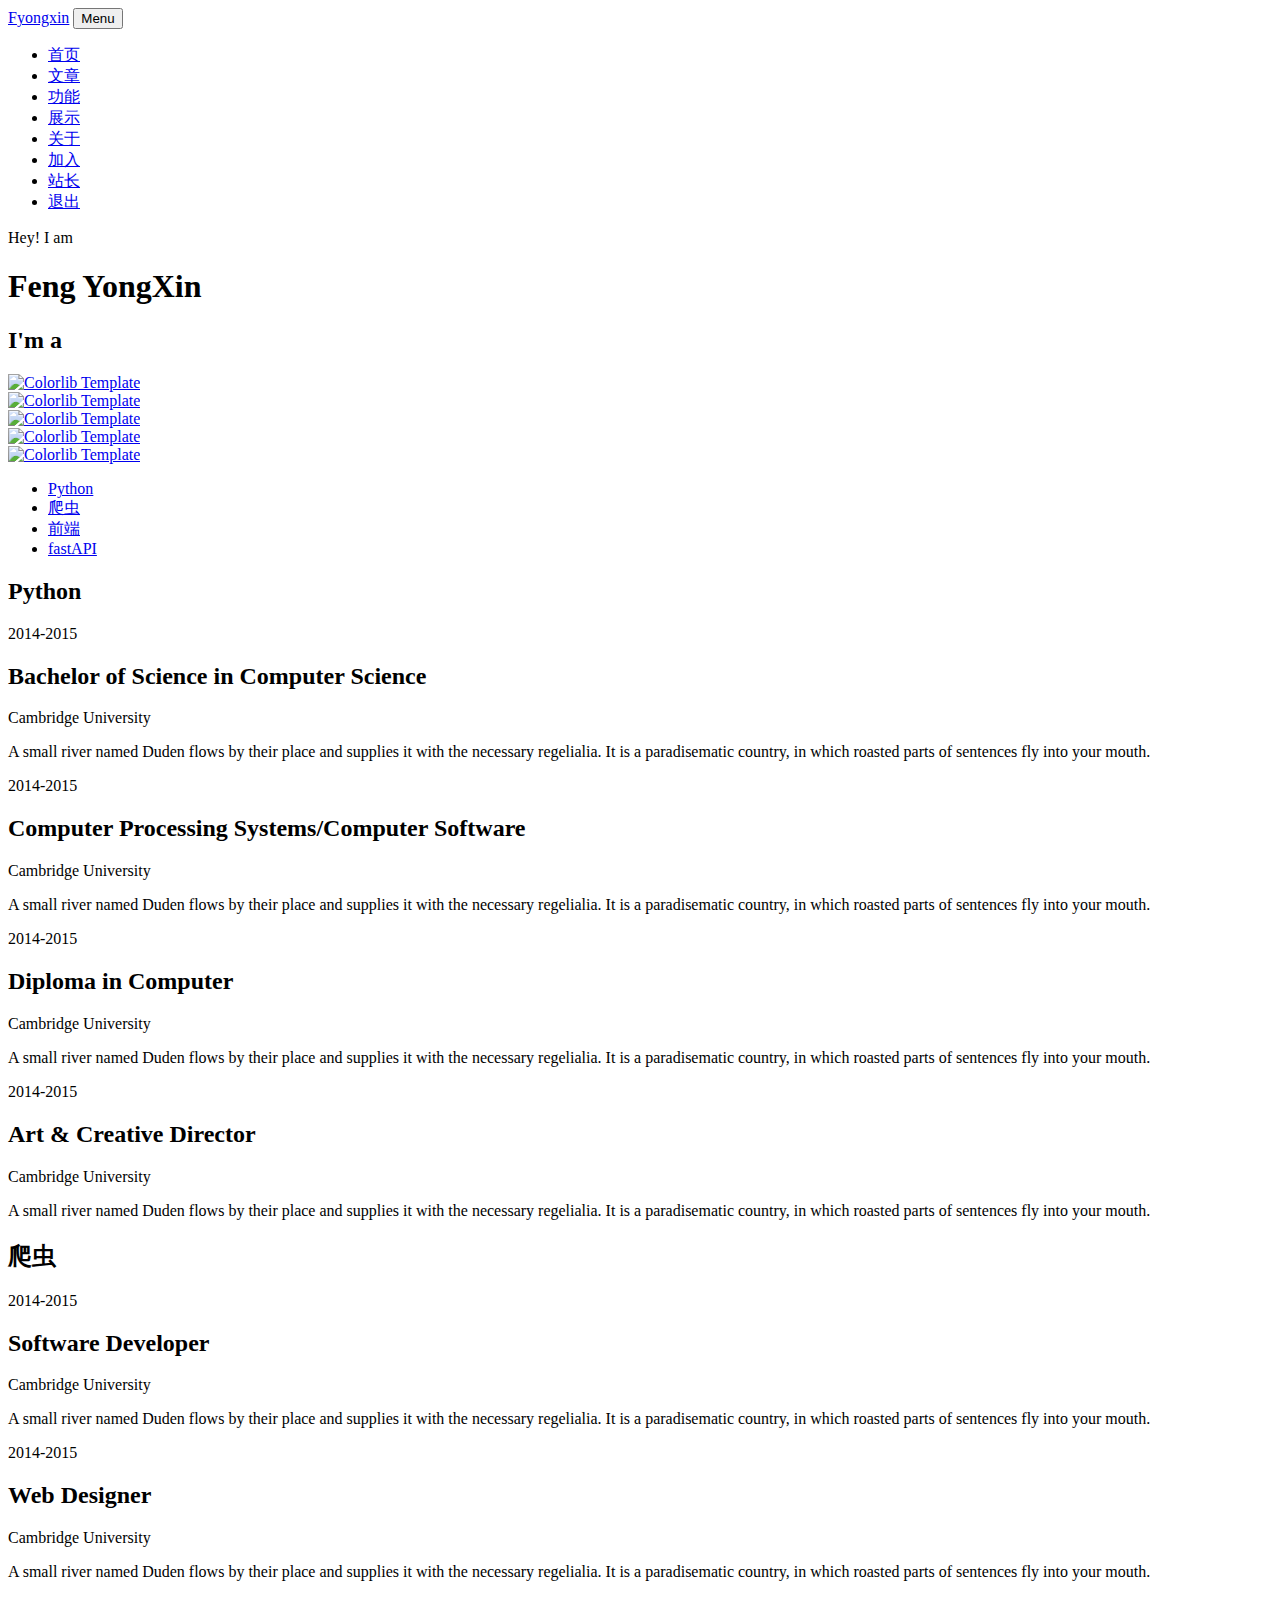
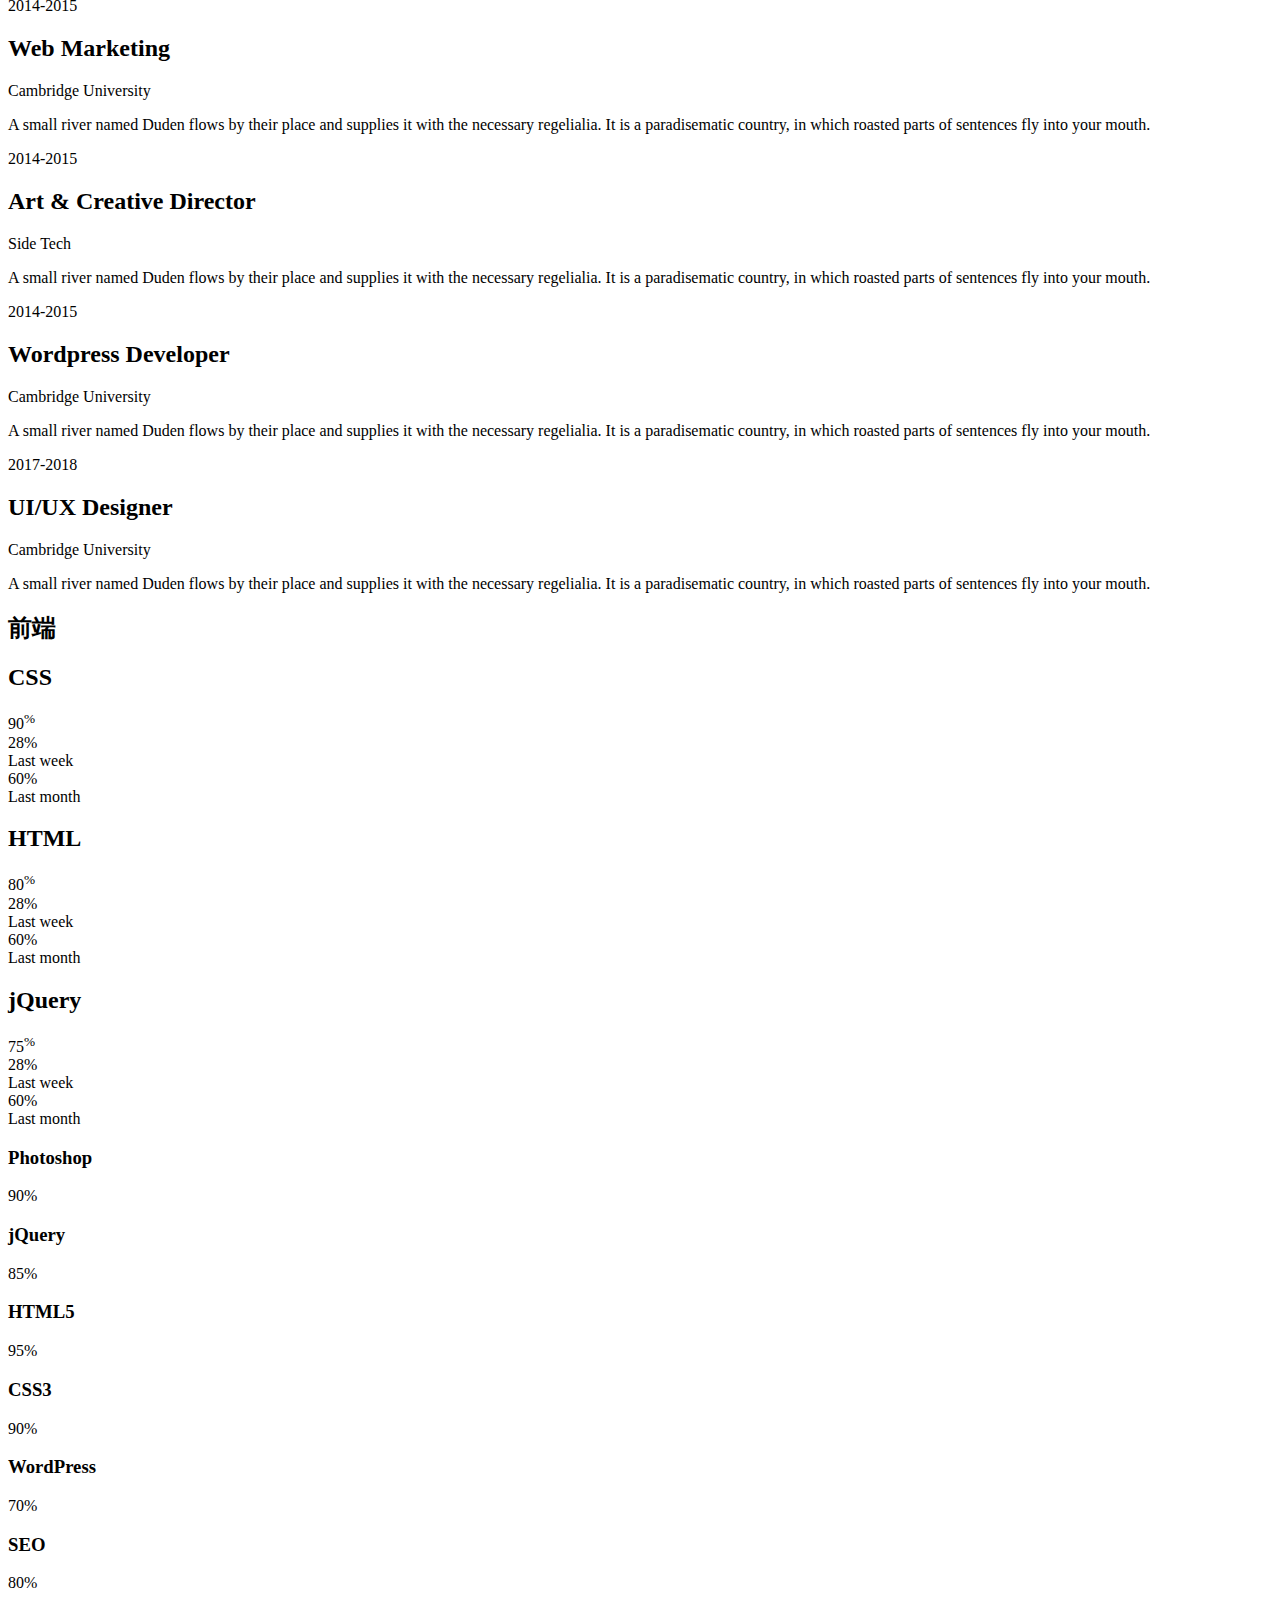
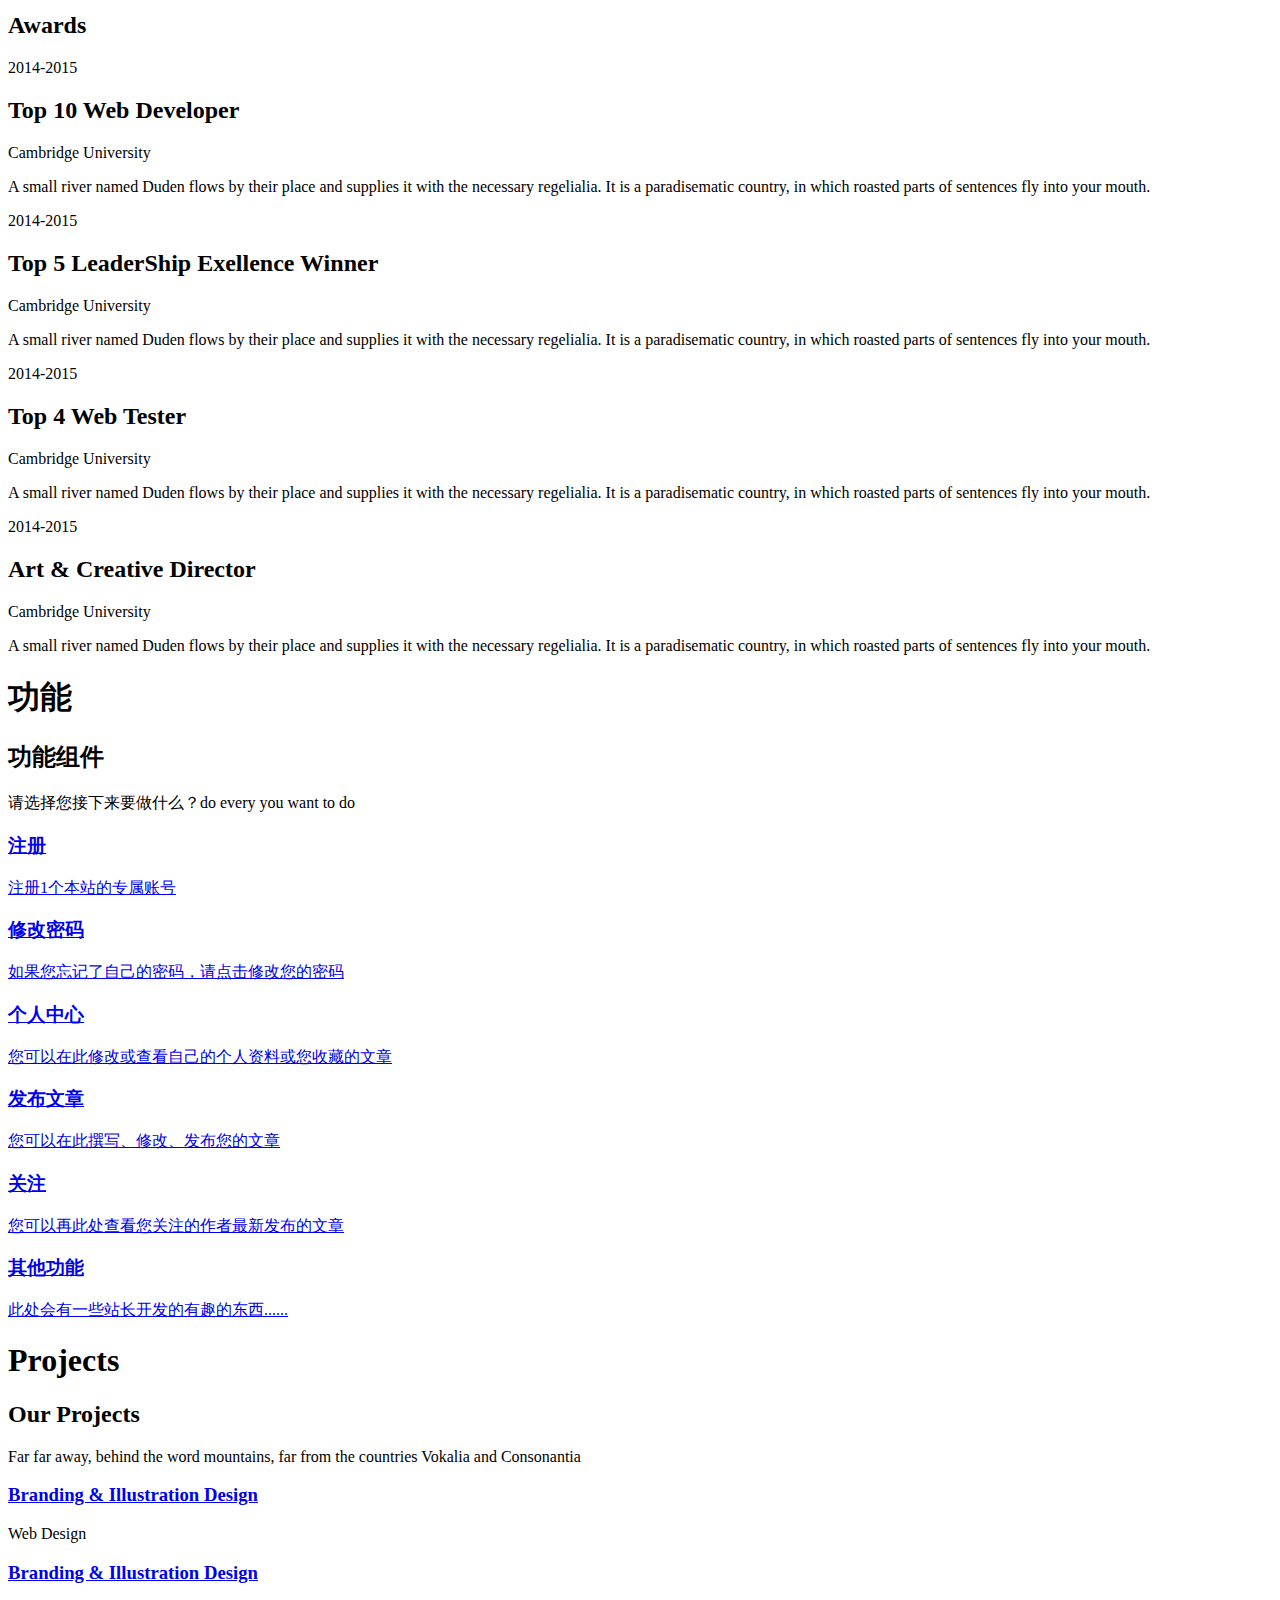
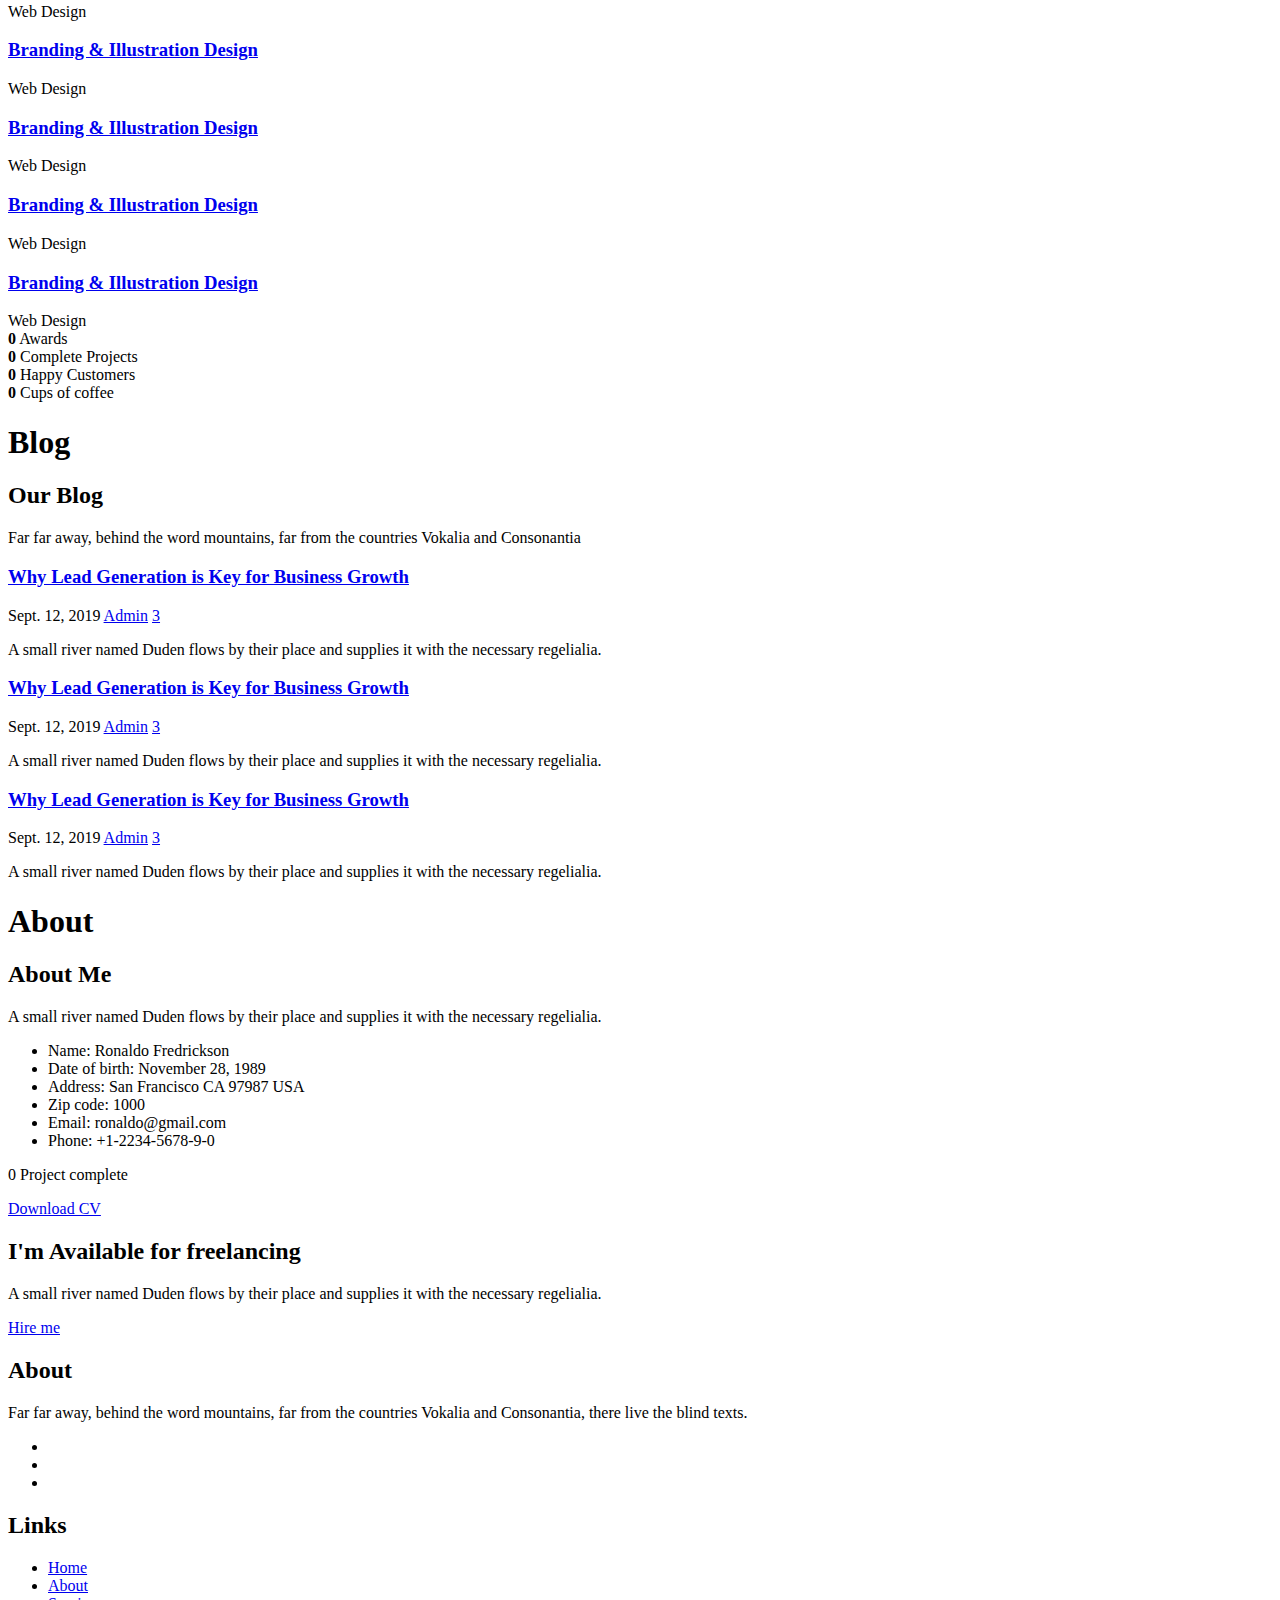
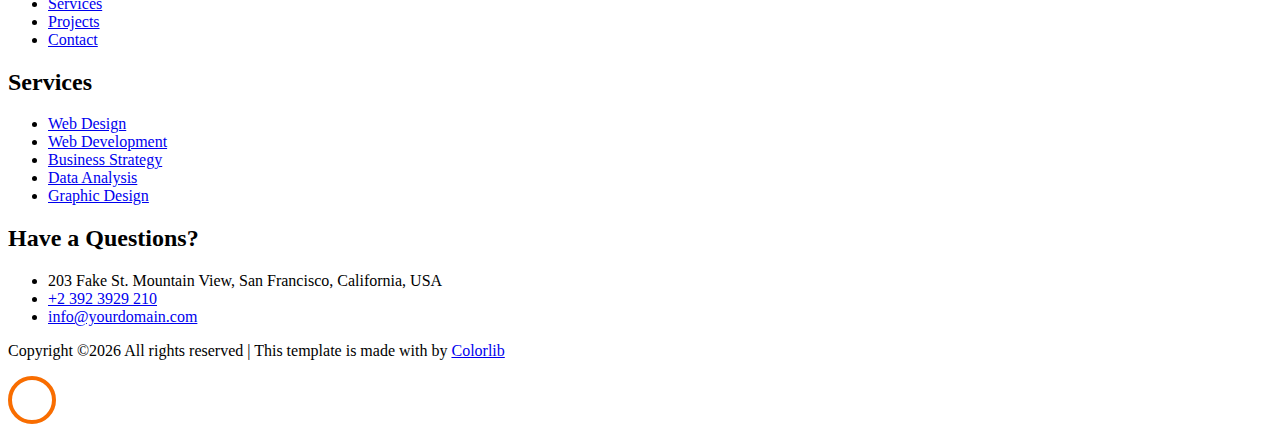
==== commit 59f0b003: "更新前端" ====
--- a/app/templates/users/index.html
+++ b/app/templates/users/index.html
@@ -22,7 +22,7 @@
     <link rel="stylesheet" href="/static/css/icomoon.css">
     <link rel="stylesheet" href="/static/css/style.css">
 </head>
-<body data-spy="scroll" data-target=".site-navbar-target" data-offset="300">
+<body data-spy="scroll" data-target=".site-navbar-target" data-offset="300" id="app">
 
 
 <nav class="navbar navbar-expand-lg navbar-dark ftco_navbar ftco-navbar-light site-navbar-target" id="ftco-navbar">
@@ -42,6 +42,7 @@
                 <li class="nav-item"><a href="#blog-section" class="nav-link"><span>关于</span></a></li>
                 <li class="nav-item"><a href="/login/" class="nav-link"><span>加入</span></a></li>
                 <li class="nav-item"><a href="#about-section" class="nav-link"><span>站长</span></a></li>
+                <li class="nav-item"><a href="/logout/" class="nav-link"><span>退出</span></a></li>
             </ul>
         </div>
     </div>
@@ -58,7 +59,7 @@
                         <span
                                 class="txt-rotate"
                                 data-period="2000"
-                                data-rotate='[ "Developer.", "Python Engineer.","Web Designer.", "Blogger", "Webmaster" ]'></span>
+                                data-rotate='[ "Developer.", "Python Engineer.", "Data Analyst","Web Designer.", "Blogger", "Webmaster" ]'></span>
                     </h2>
                 </div>
             </div>
@@ -516,7 +517,7 @@
                 </a>
             </div>
             <div class="col-md-4 text-center d-flex ftco-animate">
-                <a href="#" class="services-1 shadow">
+                <a href="/users/" class="services-1 shadow">
 							<span class="icon">
 								<i class="flaticon-ideas"></i>
 							</span>
@@ -528,7 +529,7 @@
             </div>
 
             <div class="col-md-4 text-center d-flex ftco-animate">
-                <a href="#" class="services-1 shadow">
+                <a href="/blogs/publisher/" class="services-1 shadow">
 							<span class="icon">
 								<i class="flaticon-innovation"></i>
 							</span>
@@ -902,5 +903,23 @@
 <script src="/static/js/scrollax.min.js"></script>
 <script src="/static/js/main.js"></script>
 
+<script src="https://cdn.jsdelivr.net/npm/vue/dist/vue.js"></script>
+<script src="https://unpkg.com/axios/dist/axios.min.js"></script>
+
+<script>
+    new Vue({
+        el: '#app',
+        data: {
+            type_list: ''
+        },
+        mounted() {
+            axios.get('/blogs/type/')
+                .then((result) => {
+                    console.log(result)
+                })
+        }
+    })
+</script>
+
 </body>
 </html>